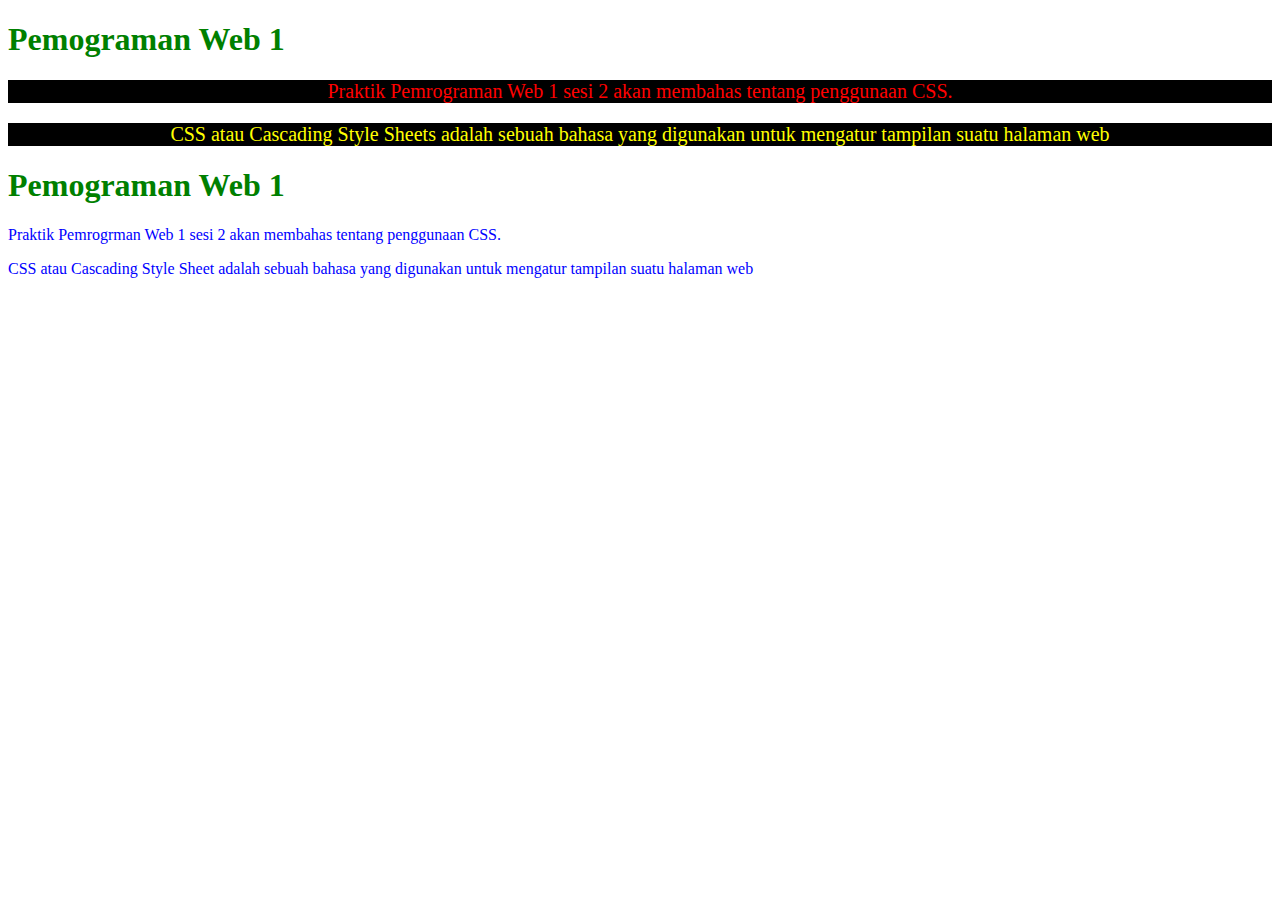
==== index.html @ 9c4fe65c "Create index.html" ====
<!DOCTYPE html>
<html lang="en">
<head>
    <meta charset="UTF-8">
    <meta http-equiv="X-UA-Compatible" content="IE=edge">
    <meta name="viewport" content="widht=device-width, initial-scale=1.0">
    <title>Document</title>
    <style>
        * {
            color: blue;
        }

        h1 {
            color: green;
        }

        .teks-merah,
         #teks-kuning {
            font-size: 20px;
            text-align: center;
            background-color: black;
        }

        #teks-kuning {
            color: yellow;
        }

        .teks-merah {
            color: red;
        }

        #teks-kuning {
            color: yellow;
        }
    </style>
</head>
<body>
    <h1>Pemograman Web 1</h1>
    <p class="teks-merah">Praktik Pemrograman Web 1 sesi 
    2 akan membahas tentang penggunaan CSS.</p>
    <p id="teks-kuning">CSS atau Cascading Style Sheets
     adalah sebuah bahasa yang digunakan untuk 
     mengatur tampilan suatu halaman web</p>
   <h1>Pemograman Web 1</h1>
   <p>Praktik Pemrogrman Web 1 sesi 2 akan membahas tentang penggunaan CSS.
   <P>CSS atau Cascading Style Sheet adalah sebuah bahasa yang digunakan untuk 
    mengatur tampilan suatu halaman web</P>
   </p> 
</body>
</html>
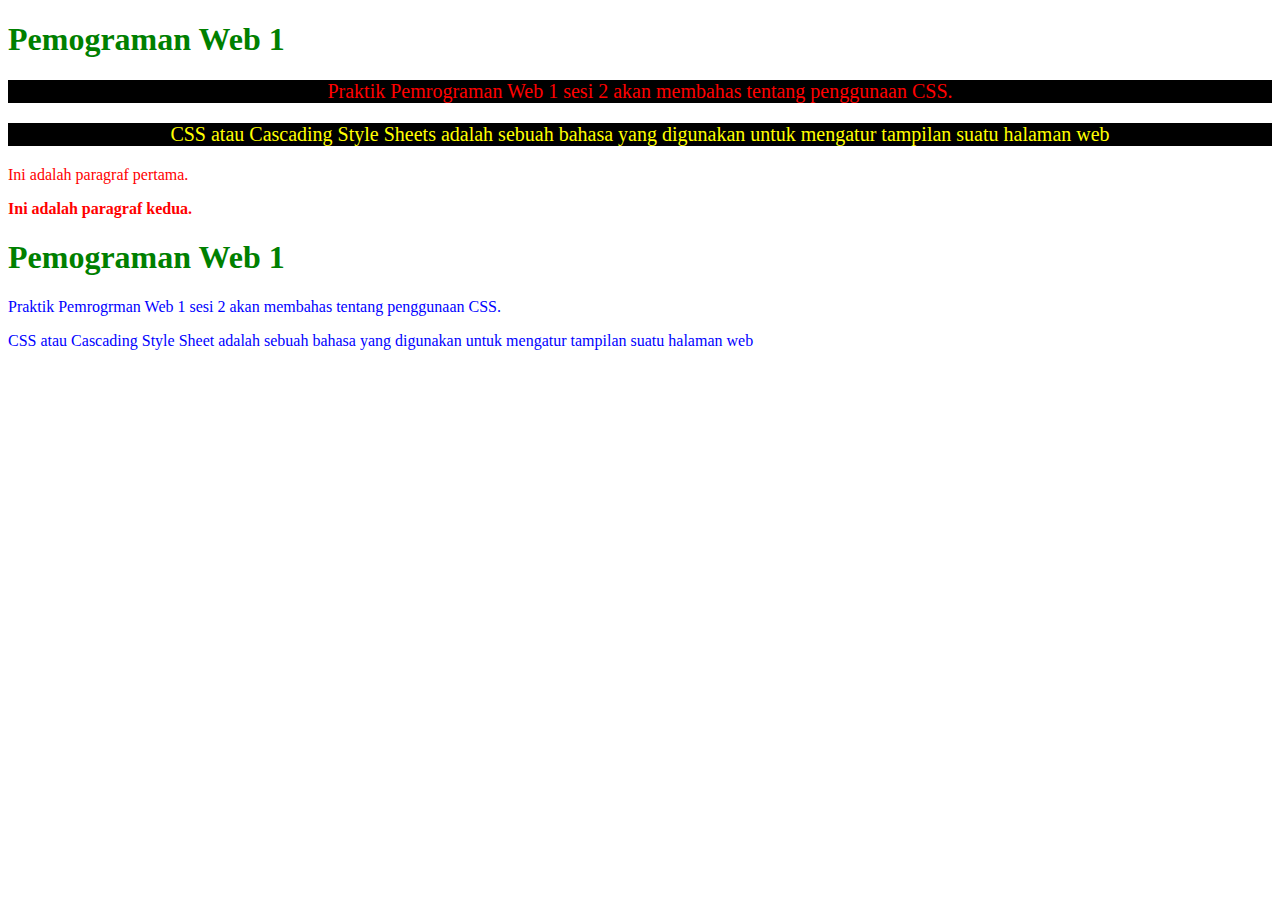
==== commit 02990222: "Update index.html" ====
--- a/index.html
+++ b/index.html
@@ -32,6 +32,18 @@
         #teks-kuning {
             color: yellow;
         }
+
+        #teks-kuning {
+            color: yellow;
+        }
+
+        div p {
+            color: red;
+        }
+
+        div > div > p{
+            font-weight: bold;
+        }
     </style>
 </head>
 <body>
@@ -41,6 +53,22 @@
     <p id="teks-kuning">CSS atau Cascading Style Sheets
      adalah sebuah bahasa yang digunakan untuk 
      mengatur tampilan suatu halaman web</p>
+    
+     <div>
+        <p>Ini adalah paragraf pertama.</p>
+        <div>
+            <p>Ini adalah paragraf kedua.</p>
+        </div>
+     </div>
+
+
+
+
+
+
+
+
+
    <h1>Pemograman Web 1</h1>
    <p>Praktik Pemrogrman Web 1 sesi 2 akan membahas tentang penggunaan CSS.
    <P>CSS atau Cascading Style Sheet adalah sebuah bahasa yang digunakan untuk 
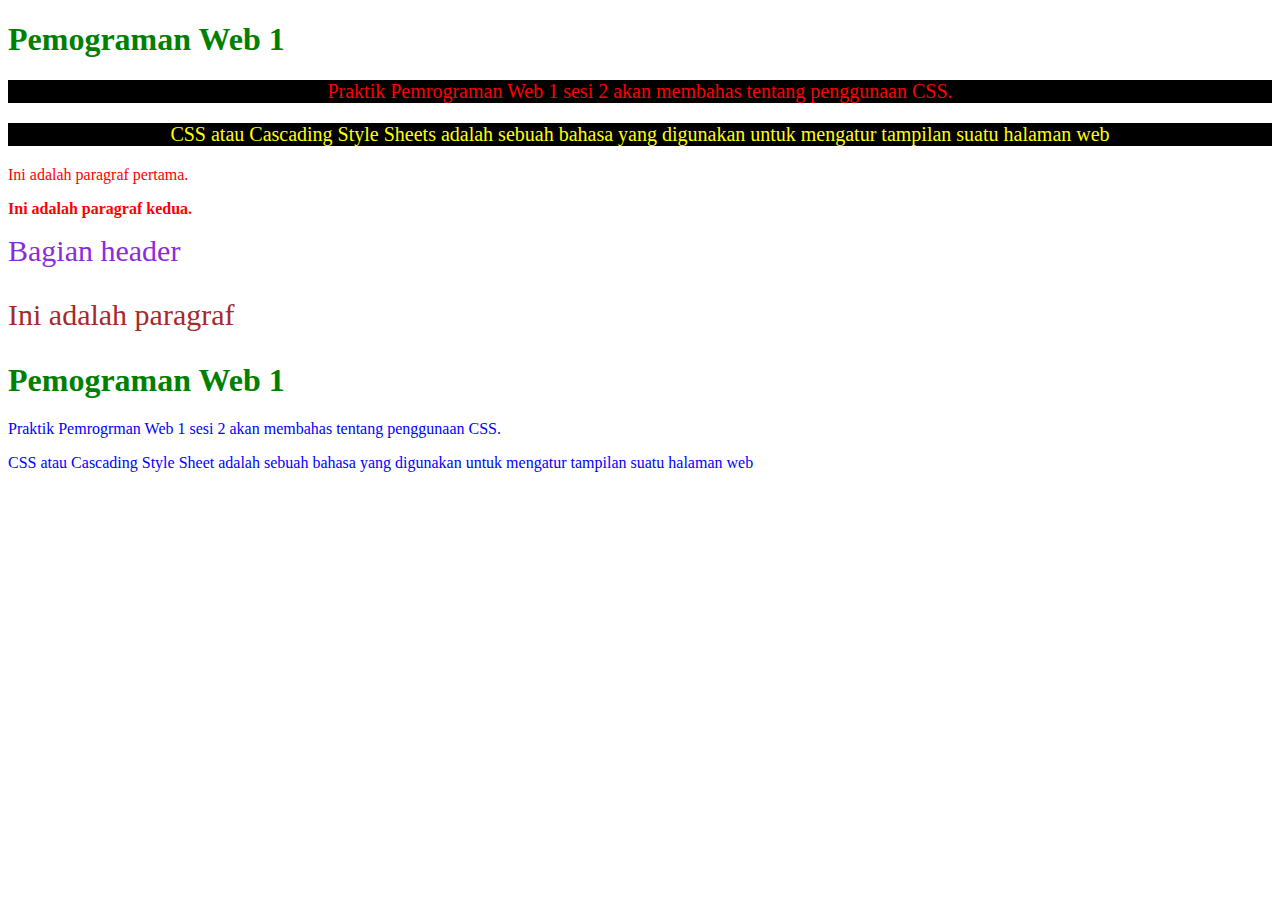
==== commit 17e81e0e: "Update index.html" ====
--- a/index.html
+++ b/index.html
@@ -44,6 +44,22 @@
         div > div > p{
             font-weight: bold;
         }
+
+        .subbagian {
+            font-size: 30px;
+        }
+
+        .subbagian.header {
+            color: blueviolet;
+        }
+
+        .subbagian#teks {
+            color: brown;
+        }
+
+        p:hover {
+            background-color: aqua;
+        }
     </style>
 </head>
 <body>
@@ -61,6 +77,11 @@
         </div>
      </div>
 
+     <div>
+        <div class="subbagian header">Bagian header</div>
+        <p class="subbagian" id="teks">Ini adalah paragraf</p>
+     </div>
+
 
 
 
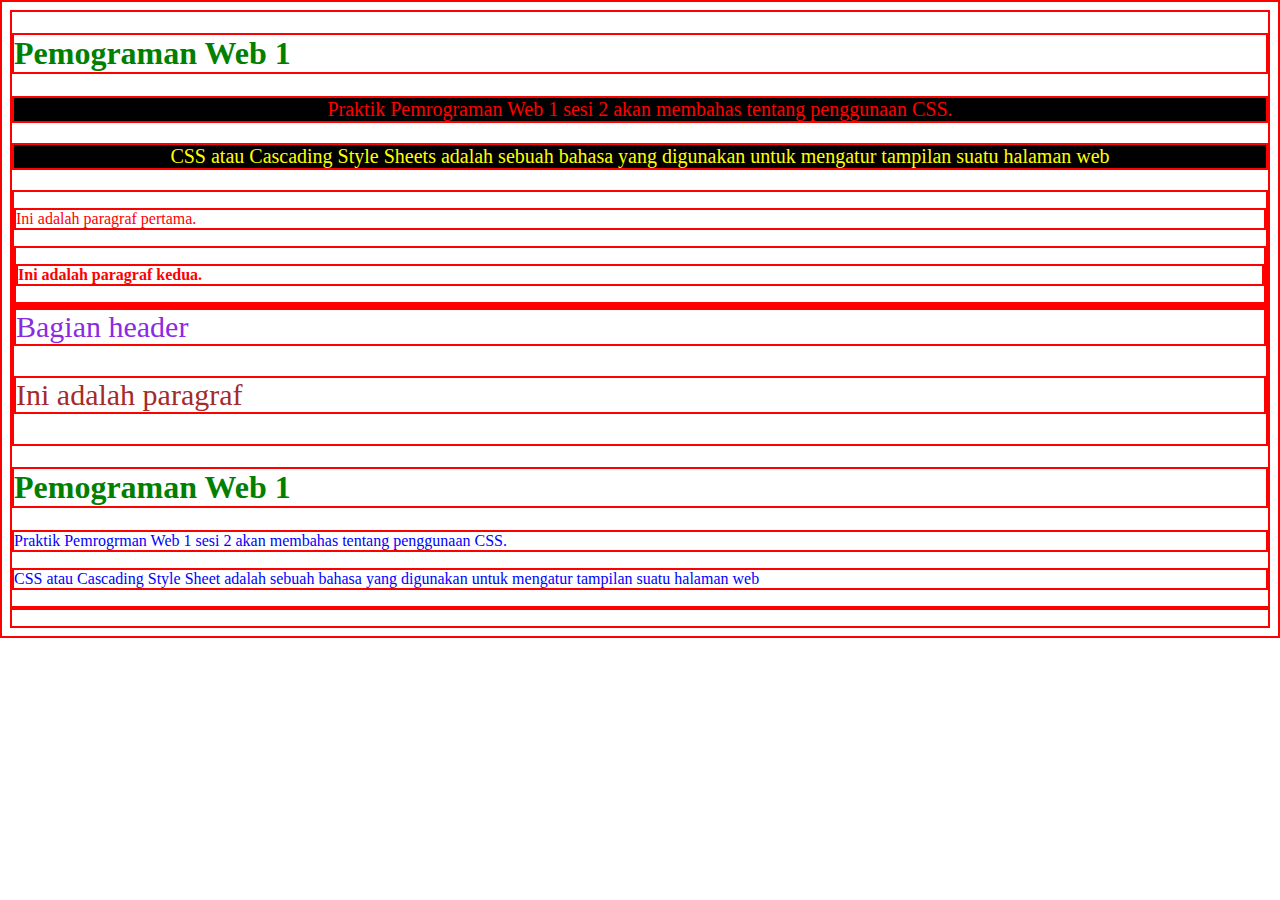
==== commit b4c77740: "Update index.html" ====
--- a/index.html
+++ b/index.html
@@ -60,6 +60,11 @@
         p:hover {
             background-color: aqua;
         }
+
+        * {
+            color: blue;
+            border: 2px solid red;
+        }
     </style>
 </head>
 <body>
